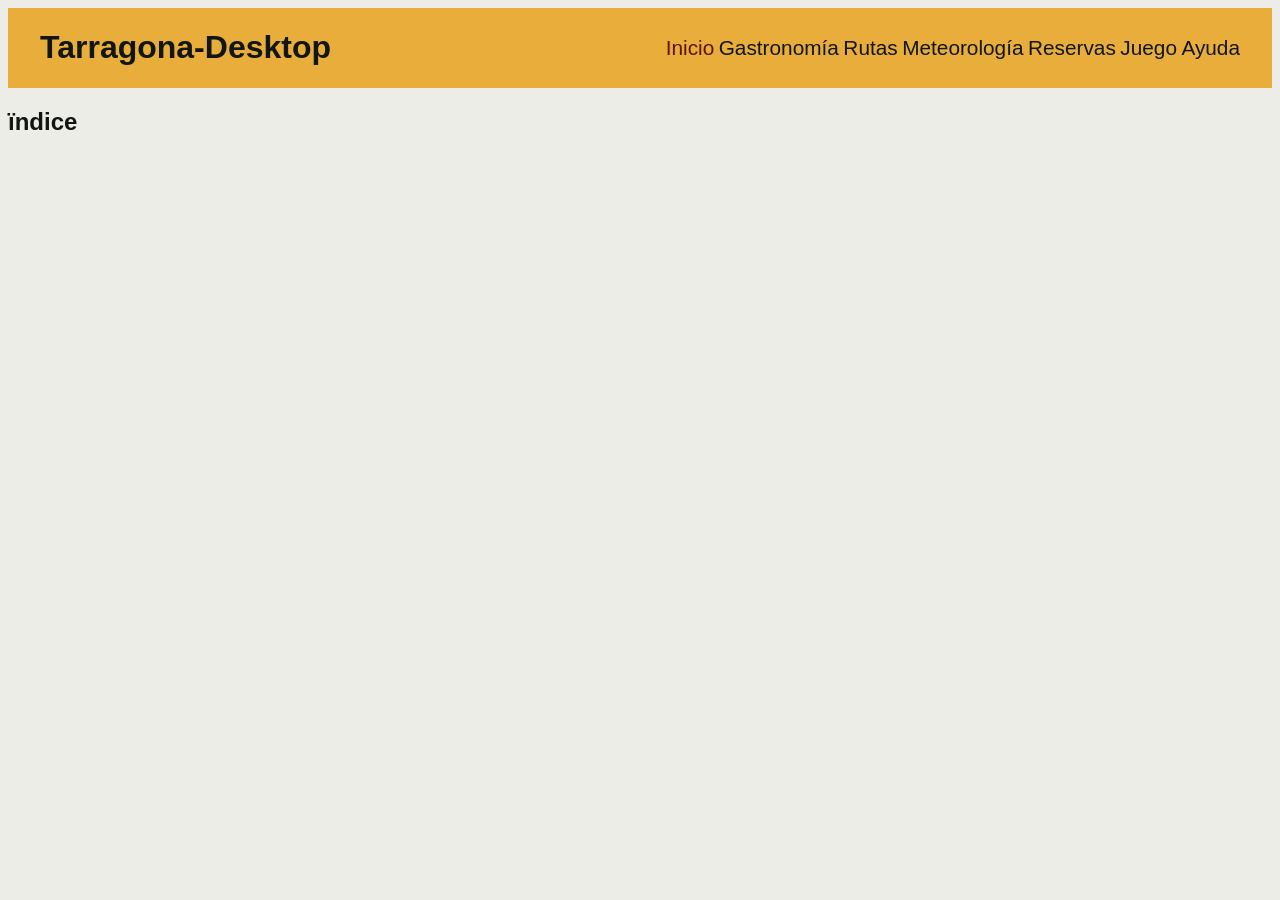
==== index.html @ 51cdd7e1 "Menú de navegación y usabilidad del proyecto" ====
<!DOCTYPE HTML>

<html lang="es">
<head>
    <!-- Datos que describen el documento. Es el head!! -->
    <meta charset="UTF-8" />
    <title>Tarragona-Gastronomia</title>  <!-- Debe de hacer referencia al proyecto completo -->
    <meta name="author" content="Carmen Méndez Camino"/>
    <meta name="description" content="Índice del proyecto Tarragona-Desktop"/>
    <meta name="keywords" content="Índice, Tarragona"/>
    <meta name="viewport" content="width=device-width, initial-scale=1.0"/>
    <link rel="stylesheet" type="text/css" href="estilo/estilo.css" />
    <link rel="stylesheet" type="text/css" href="estilo/layout.css" />
    <link rel="icon" href="multimedia/favicon.ico"/>
</head>

<body>
    <!-- Datos con el contenidos que aparece en el navegador. Es el body!! -->
    <header>
        <h1><a href="index.html" title="Inicio">Tarragona-Desktop</a></h1>  <!-- Debe ser el mismo en todos los documentos HTML del proyecto -->
        <nav> <!-- Menu de navegacion ; Sirve para cuando se pulse el tabulador ir cambiando el elemento -->
            <a href="index.html" title="Inicio de Tarragona-Desktop" class="active">Inicio</a>
            <a href="gastronomia.html" title="Información de la Gastronomia">Gastronomía</a>
            <a href="rutas.html" title="Información sobre rutas">Rutas</a>
            <a href="meteorologia.html" title="Información sobre meteorología">Meteorología</a>
            <a href="reservas.php" title="Información sobre las reservas">Reservas</a>
            <a href="juego.html" title="Información sobre juego">Juego</a>
            <a href="ayuda.html" title="Ayuda de Tarragona-Desktop" >Ayuda</a>
        </nav>
    </header>
    <main>
        <section>
            <h2>ïndice</h2>
        </section>
    </main>
</body>
---- estilo/estilo.css ----
/*Datos personales: Carmen Méndez Camino UO299841*/

/*Estilos generales del proyecto MotoGP-Desktop*/
/*Paleta de colores en RGB: Rojo #5A1400 ; Amarillo #E8AD3B ; Marrón oscuro #111613 ; Blanco no puro #ECede6*/
/* Hereda fuentes predeterminadas del navegador, aplica un color de fondo y un color de texto */
/* especificidad: 001 */
body{
    font-family: Helvetica, Arial, sans-serif ;
    background-color: #ECede6; 
    color: #111613;
}

/* especificidad: 001 */
header{ /*Hereda "color" de body*/
    background-color: #E8AD3B;
}

/* especificidad: 002 */
header a{
    color: #111613; /*hereda el color de texto de body */
    text-decoration-line:none;
}

/* especificidad: 002 */
h1, nav{ /*Hereda "background-color" de header*/
    color: #5A1400;
}

/* especificidad: 002 */
p:first-child{ /*Hereda "color","background-color","font-family" de body*/
    font-size: 0.8em; /*em es relativo*/
}

/*especificacion (0,1,2)*/
/*Hereda de body en este caso el background*/
header a.active {
    color: #5A1400;
}
---- estilo/layout.css ----
/*Datos personales: Carmen Méndez Camino UO299841
/*Layout general del proyecto MotoGP-Desktop*/

/* Especificidad: 001 */
header{
    display: flex;
    justify-content: space-between;
    align-items: center;
    padding: 0 2em;
}

/* Especificidad: 001 */
nav{
    flex-direction: row; /* Esto redefine la propiedad por defecto de flex-direction en 'nav' */
}

/* Especificidad: 001 */
table { /**/
    border-collapse: collapse;
    overflow-x: auto;
}

/* Especificidad: 001 */
th, td { /**/
    white-space: normal;
    overflow-wrap: break-word;
}

/* Por defecto: se muestra SOLO la primera tabla */
/* Especificidad: 002 */
section table:nth-of-type(2) { /**/
    display: none;
}

/* Especificidad: 002 */
article h2+img{
    width: 100%;
    height: 20rem;
    object-fit: cover;
    display: block;
}

/* Reglas de layout movidas desde estilo.css */
/* Especificidad: 001 */
section article {
    margin: 1em 0;
    padding: 1em;
}

/* Especificidad: 001 */
section figure {
    margin: 1em 0;
}

/* Altura uniforme para imágenes del carrusel */
/* Especificidad: 002 */
 

/* Ajuste para contenedor del mapa */
/* Especificidad: 003 */
/* Aquí hay herencia porque los elementos en el div pueden heredar propiedades como color o fuente de body */
main > section:nth-of-type(3) > div {
    min-height: 400px;
    background-color: #eee;
}

/* Ocultar el texto del nombre de archivo en inputs de tipo file */
/* Especificidad: 002 */
/* Las propiedades dont-size y color se heredan de los contenedores del label, o si no del body*/
label > input[type="file"] {
    font-size: 0;
    color: transparent; 
}

/* Botón visible y con tamaño legible */
/* Especificidad: 001 */
label > input[type="file"]::file-selector-button {
    font-size: 1rem;
    padding: 0.4em 0.8em;
}
/* Especificidad: 001 */
main a {
    overflow-wrap: break-word;
}

/* Especificidad: 001 */
main p, main li {
    overflow-wrap: break-word;
}

@media(min-width: 320px) and (max-width:799px){
    /* Especificidad dentro del @media: 002 */
    header, h1, nav{
        display: flex; /*Redefinicion dentro de un @media -> Permitido*/
        flex-direction: column; /*Redefinicion dentro de un @media -> Permitido*/
        justify-content: center; /*Redefinicion dentro de un @media -> Permitido*/
    }

    /* Especificidad dentro del @media: 002 */
    p:first-child{
        display: none;
    }

    /* Especificidad dentro del @media: 001 */
    video{
        width: 100%;
        height:auto;
    }

    /* Especificidad dentro del @media: 001 */
    audio{
        width: 100%;
    }

    /* Especificidad dentro del @media: 002 */
    article h2+img{
        width: 100%; /*Redefinicion dentro de un @media -> Permitido*/
    }
    main > section:nth-of-type(1) > article img{
        width: 90%;
        height: auto;
        display: block;
        margin: 0 auto;
    }
    main > section:nth-of-type(2) > section svg{
        width: 90%;
        height: auto;
        display: block;
        margin: 0 auto;
    }

    /* Ocultamos la tabla grande */
    /* Especificidad dentro del @media: 002 */
    section table:nth-of-type(1) { /**/
        display: none;
    }

    /* Mostramos la tabla transpuesta */
    /* Especificidad dentro del @media: 002 */
    section table:nth-of-type(2) { /**/
        display: table; /*Redefinicion dentro de un @media -> Permitido*/
        width: 100%;
    }

    /* Ajustes de celdas para evitar desbordes */
    /* Especificidad dentro del @media: 002 */
    th, td { /**/
        white-space: normal; /*Redefinicion dentro de un @media -> Permitido*/
        overflow-wrap: break-word; /*Redefinicion dentro de un @media -> Permitido*/
    }

    /* Asegurar que el mapa sea responsive */
    /* Especificidad dentro del @media: 003 */
    main > section:nth-of-type(3) > div {
        width: 90%;
        margin: 0 auto;
        height: 50vh;
    }
}

/* Ocultar migas de navegación en móviles*/
@media (max-width: 465px) {
    /* Especificidad dentro del @media: 002 */
    body > p:first-of-type {
        display: none; /* redefinición de display */
    }

    /* Ocultamos la tabla grande */
    /* Especificidad dentro del @media: 002 */
    section table:nth-of-type(1) { /**/
        display: none; /*Redefinicion dentro de un @media -> Permitido*/
    }

    /* Mostramos la tabla transpuesta */
    /* Especificidad dentro del @media: 002 */
    section table:nth-of-type(2) { /**/
        display: table; /*Redefinicion dentro de un @media -> Permitido*/
        width: 100%; /*Redefinicion dentro de un @media -> Permitido*/
    }

    /* Ajustes de celdas para evitar desbordes */
    /* Especificidad dentro del @media: 002 */
    th, td { /**/
        white-space: normal; /*Redefinicion dentro de un @media -> Permitido*/
        overflow-wrap: break-word; /*Redefinicion dentro de un @media -> Permitido*/
    }

    /* Asegurar que el mapa sea responsive */
    /* Especificidad dentro del @media: 002 */
    main > section:nth-of-type(3) > div {
        width: 90%; /*Redefinicion dentro de un @media -> Permitido*/
        margin: 0 auto; /*Redefinicion dentro de un @media -> Permitido*/
        height: 40vh; /*Redefinicion dentro de un @media -> Permitido*/
    }

    /* Especificidad dentro del @media: 002 */
    main > section:nth-of-type(1) > article img{
        width: 85%; /*Redefinicion dentro de un @media -> Permitido*/
        height: auto; /*Redefinicion dentro de un @media -> Permitido*/
        display: block; /*Redefinicion dentro de un @media -> Permitido*/
        margin: 0 auto; /*Redefinicion dentro de un @media -> Permitido*/
    }

    /* Especificidad dentro del @media: 002 */
    main > section:nth-of-type(2) > section svg{
        width: 85%; /*Redefinicion dentro de un @media -> Permitido*/
        height: auto; /*Redefinicion dentro de un @media -> Permitido*/
        display: block; /*Redefinicion dentro de un @media -> Permitido*/
        margin: 0 auto; /*Redefinicion dentro de un @media -> Permitido*/
    }
}

@media (min-width: 800px) {
     /* Especificidad dentro del @media: 002 */
    header nav a {
        font-size: 1.3em;
    }
}
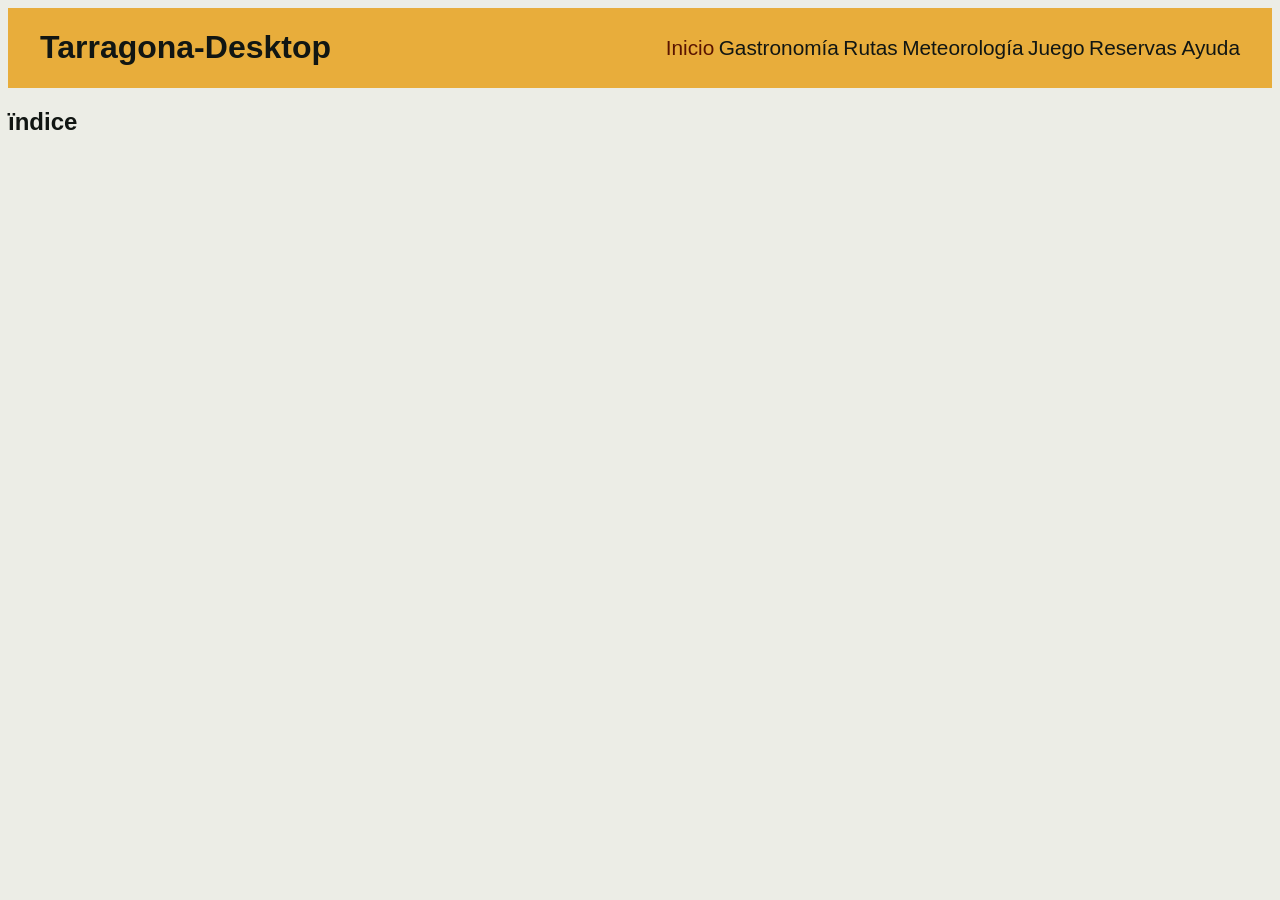
==== commit 956c885d: "wiwi" ====
--- a/index.html
+++ b/index.html
@@ -23,8 +23,8 @@
             <a href="gastronomia.html" title="Información de la Gastronomia">Gastronomía</a>
             <a href="rutas.html" title="Información sobre rutas">Rutas</a>
             <a href="meteorologia.html" title="Información sobre meteorología">Meteorología</a>
+            <a href="juego.html" title="Información sobre juego">Juego</a>
             <a href="reservas.php" title="Información sobre las reservas">Reservas</a>
-            <a href="juego.html" title="Información sobre juego">Juego</a>
             <a href="ayuda.html" title="Ayuda de Tarragona-Desktop" >Ayuda</a>
         </nav>
     </header>
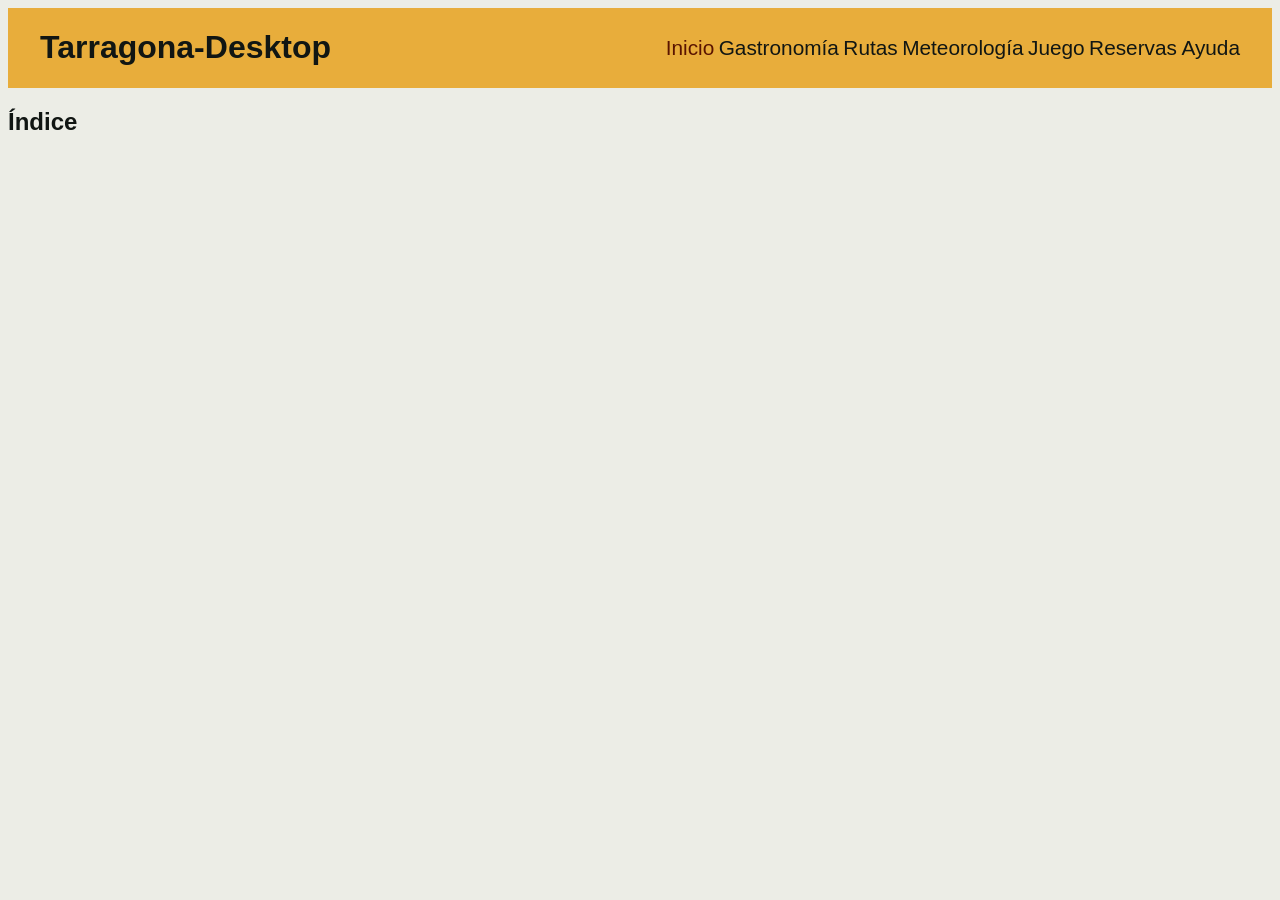
==== commit 1953265e: "Ho ho hola soy german y te apuesto esta recuperación a que tus padres son hermanos" ====
--- a/index.html
+++ b/index.html
@@ -30,7 +30,7 @@
     </header>
     <main>
         <section>
-            <h2>ïndice</h2>
+            <h2>Índice</h2>
         </section>
     </main>
 </body>
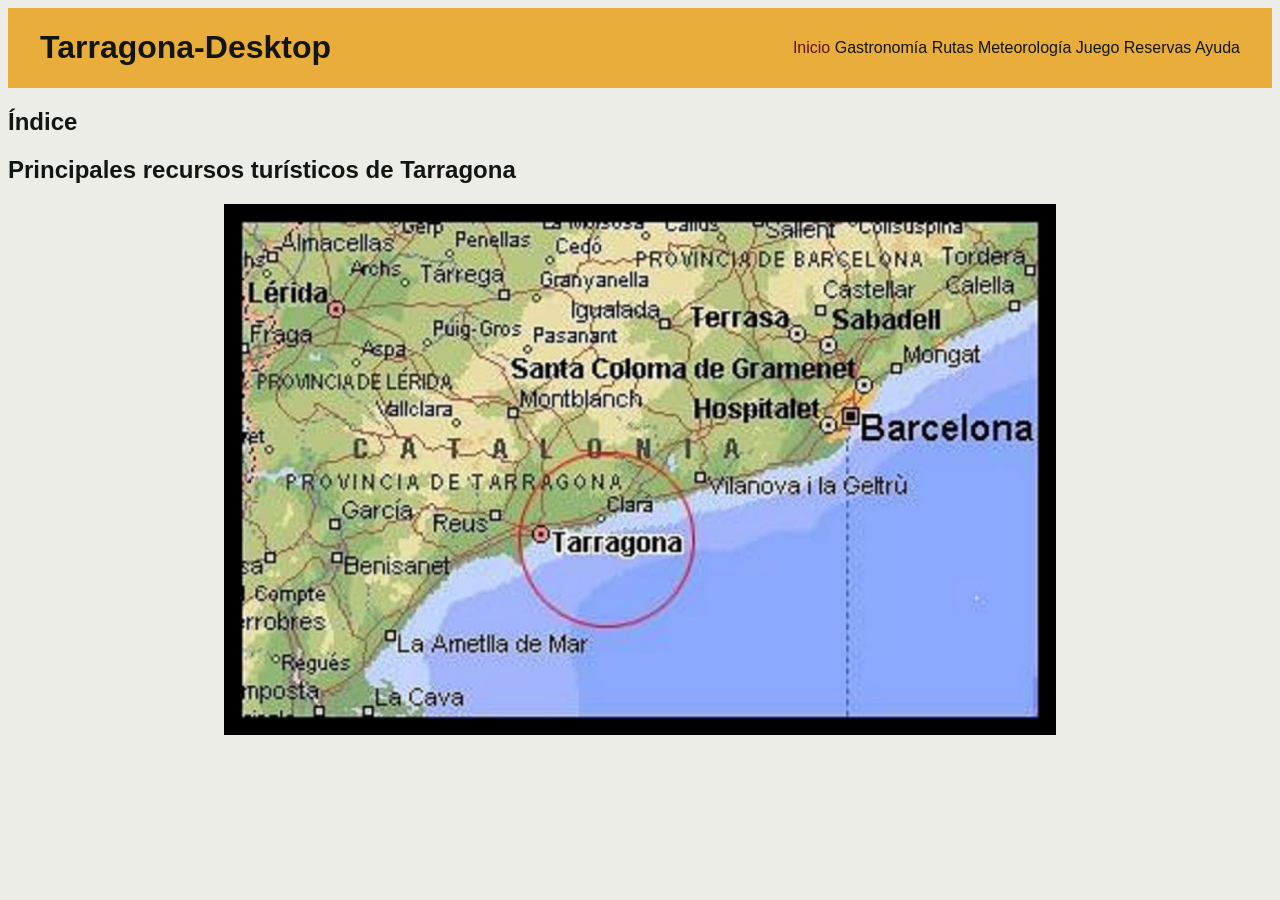
==== commit a60c98c5: "a" ====
--- a/index.html
+++ b/index.html
@@ -4,7 +4,7 @@
 <head>
     <!-- Datos que describen el documento. Es el head!! -->
     <meta charset="UTF-8" />
-    <title>Tarragona-Gastronomia</title>  <!-- Debe de hacer referencia al proyecto completo -->
+    <title>Tarragona-Desktop</title>
     <meta name="author" content="Carmen Méndez Camino"/>
     <meta name="description" content="Índice del proyecto Tarragona-Desktop"/>
     <meta name="keywords" content="Índice, Tarragona"/>
@@ -12,6 +12,9 @@
     <link rel="stylesheet" type="text/css" href="estilo/estilo.css" />
     <link rel="stylesheet" type="text/css" href="estilo/layout.css" />
     <link rel="icon" href="multimedia/favicon.ico"/>
+    <script src="https://code.jquery.com/jquery-3.7.1.min.js"></script>
+    <script src="js/carrusel.js"></script>
+    <script src="js/noticias.js"></script>
 </head>
 
 <body>
--- a/estilo/estilo.css
+++ b/estilo/estilo.css
@@ -21,18 +21,19 @@
     text-decoration-line:none;
 }
 
-/* especificidad: 002 */
+/* especificidad: 001 */
 h1, nav{ /*Hereda "background-color" de header*/
     color: #5A1400;
 }
+
 
 /* especificidad: 002 */
 p:first-child{ /*Hereda "color","background-color","font-family" de body*/
     font-size: 0.8em; /*em es relativo*/
 }
 
-/*especificacion (0,1,2)*/
-/*Hereda de body en este caso el background*/
-header a.active {
+/* especificidad: 002 */
+/* Hereda de body el color de fondo y de nav el color de texto */
+nav a[href="index.html"] {
     color: #5A1400;
-}+}
--- a/estilo/layout.css
+++ b/estilo/layout.css
@@ -1,39 +1,39 @@
-/*Datos personales: Carmen Méndez Camino UO299841
-/*Layout general del proyecto MotoGP-Desktop*/
-
-/* Especificidad: 001 */
-header{
+/* Datos personales: Carmen Méndez Camino UO299841 */
+/* Layout general del proyecto Tarragona-Desktop */
+
+/* especificidad: 001 */
+header {
     display: flex;
     justify-content: space-between;
     align-items: center;
     padding: 0 2em;
 }
 
-/* Especificidad: 001 */
-nav{
+/* especificidad: 001 */
+nav {
     flex-direction: row; /* Esto redefine la propiedad por defecto de flex-direction en 'nav' */
 }
 
-/* Especificidad: 001 */
-table { /**/
+/* especificidad: 001 */
+table {
     border-collapse: collapse;
     overflow-x: auto;
 }
 
-/* Especificidad: 001 */
-th, td { /**/
+/* especificidad: 001 */
+th, td {
     white-space: normal;
     overflow-wrap: break-word;
 }
 
 /* Por defecto: se muestra SOLO la primera tabla */
-/* Especificidad: 002 */
-section table:nth-of-type(2) { /**/
+/* especificidad: 002 */
+section table:nth-of-type(2) {
     display: none;
 }
 
-/* Especificidad: 002 */
-article h2+img{
+/* especificidad: 002 */
+article h2+img {
     width: 100%;
     height: 20rem;
     object-fit: cover;
@@ -41,118 +41,138 @@
 }
 
 /* Reglas de layout movidas desde estilo.css */
-/* Especificidad: 001 */
+/* especificidad: 001 */
 section article {
     margin: 1em 0;
     padding: 1em;
 }
 
-/* Especificidad: 001 */
+/* especificidad: 001 */
 section figure {
     margin: 1em 0;
 }
 
-/* Altura uniforme para imágenes del carrusel */
-/* Especificidad: 002 */
- 
-
-/* Ajuste para contenedor del mapa */
-/* Especificidad: 003 */
-/* Aquí hay herencia porque los elementos en el div pueden heredar propiedades como color o fuente de body */
-main > section:nth-of-type(3) > div {
-    min-height: 400px;
+/* Diseño del carrusel de imágenes */
+/* especificidad: 003 */
+main > section > article {
+    display: flex;
+    align-items: center;
+    justify-content: center;
+    position: relative;
+    max-width: 50rem;
+    margin: 1em auto;
+    background-color: #000;
+}
+
+/* especificidad: 004 */
+main > section > article img {
+    max-width: 100%;
+    height: auto;
+    display: block;
+}
+
+/* Ajuste para contenedor del mapa u otros elementos de sección */
+/* especificidad: 003 */
+/* Los elementos en el article pueden heredar propiedades como color o fuente de body */
+main > section:nth-of-type(3) > article {
+    min-height: 25rem;
     background-color: #eee;
 }
 
 /* Ocultar el texto del nombre de archivo en inputs de tipo file */
-/* Especificidad: 002 */
-/* Las propiedades dont-size y color se heredan de los contenedores del label, o si no del body*/
+/* especificidad: 002 */
+/* Las propiedades font-size y color se heredan de los contenedores del label, o si no del body */
 label > input[type="file"] {
     font-size: 0;
     color: transparent; 
 }
 
 /* Botón visible y con tamaño legible */
-/* Especificidad: 001 */
+/* especificidad: 001 */
 label > input[type="file"]::file-selector-button {
     font-size: 1rem;
     padding: 0.4em 0.8em;
 }
-/* Especificidad: 001 */
+
+/* especificidad: 001 */
 main a {
     overflow-wrap: break-word;
 }
 
-/* Especificidad: 001 */
+/* especificidad: 001 */
 main p, main li {
     overflow-wrap: break-word;
 }
 
 @media(min-width: 320px) and (max-width:799px){
-    /* Especificidad dentro del @media: 002 */
-    header, h1, nav{
-        display: flex; /*Redefinicion dentro de un @media -> Permitido*/
-        flex-direction: column; /*Redefinicion dentro de un @media -> Permitido*/
-        justify-content: center; /*Redefinicion dentro de un @media -> Permitido*/
-    }
-
-    /* Especificidad dentro del @media: 002 */
-    p:first-child{
-        display: none;
-    }
-
-    /* Especificidad dentro del @media: 001 */
-    video{
+    /* especificidad dentro del @media: 001 */
+    header, h1, nav {
+        display: flex; /* redefinición de display */
+        flex-direction: column; /* redefinición de flex-direction */
+        justify-content: center; /* redefinición de justify-content */
+    }
+
+    /* especificidad dentro del @media: 011 */
+    p:first-child {
+        display: none; /* redefinición de display */
+    }
+
+    /* especificidad dentro del @media: 001 */
+    video {
         width: 100%;
-        height:auto;
-    }
-
-    /* Especificidad dentro del @media: 001 */
-    audio{
+        height: auto;
+    }
+
+    /* especificidad dentro del @media: 001 */
+    audio {
         width: 100%;
     }
 
-    /* Especificidad dentro del @media: 002 */
-    article h2+img{
-        width: 100%; /*Redefinicion dentro de un @media -> Permitido*/
-    }
-    main > section:nth-of-type(1) > article img{
-        width: 90%;
+    /* especificidad dentro del @media: 003 */
+    article h2+img {
+        width: 100%; /* redefinición de width */
+    }
+
+    /* especificidad dentro del @media: 004 */
+    main > section:nth-of-type(1) > article img {
+        width: 90%; /* redefinición de width */
         height: auto;
         display: block;
         margin: 0 auto;
     }
-    main > section:nth-of-type(2) > section svg{
-        width: 90%;
+
+    /* especificidad dentro del @media: 003 */
+    main > section:nth-of-type(2) > section svg {
+        width: 90%; /* redefinición de width */
         height: auto;
         display: block;
         margin: 0 auto;
     }
 
     /* Ocultamos la tabla grande */
-    /* Especificidad dentro del @media: 002 */
-    section table:nth-of-type(1) { /**/
-        display: none;
+    /* especificidad dentro del @media: 002 */
+    section table:nth-of-type(1) {
+        display: none; /* redefinición de display */
     }
 
     /* Mostramos la tabla transpuesta */
-    /* Especificidad dentro del @media: 002 */
-    section table:nth-of-type(2) { /**/
-        display: table; /*Redefinicion dentro de un @media -> Permitido*/
+    /* especificidad dentro del @media: 002 */
+    section table:nth-of-type(2) {
+        display: table; /* redefinición de display */
         width: 100%;
     }
 
     /* Ajustes de celdas para evitar desbordes */
-    /* Especificidad dentro del @media: 002 */
-    th, td { /**/
-        white-space: normal; /*Redefinicion dentro de un @media -> Permitido*/
-        overflow-wrap: break-word; /*Redefinicion dentro de un @media -> Permitido*/
+    /* especificidad dentro del @media: 002 */
+    th, td {
+        white-space: normal; /* redefinición de white-space */
+        overflow-wrap: break-word; /* redefinición de overflow-wrap */
     }
 
     /* Asegurar que el mapa sea responsive */
-    /* Especificidad dentro del @media: 003 */
-    main > section:nth-of-type(3) > div {
-        width: 90%;
+    /* especificidad dentro del @media: 003 */
+    main > section:nth-of-type(3) > article {
+        width: 90%; /* redefinición de width */
         margin: 0 auto;
         height: 50vh;
     }
@@ -166,53 +186,37 @@
     }
 
     /* Ocultamos la tabla grande */
-    /* Especificidad dentro del @media: 002 */
-    section table:nth-of-type(1) { /**/
-        display: none; /*Redefinicion dentro de un @media -> Permitido*/
+    /* especificidad dentro del @media: 002 */
+    section table:nth-of-type(1) {
+        display: none; /* redefinición de display */
     }
 
     /* Mostramos la tabla transpuesta */
-    /* Especificidad dentro del @media: 002 */
-    section table:nth-of-type(2) { /**/
-        display: table; /*Redefinicion dentro de un @media -> Permitido*/
-        width: 100%; /*Redefinicion dentro de un @media -> Permitido*/
+    /* especificidad dentro del @media: 002 */
+    section table:nth-of-type(2) {
+        display: table; /* redefinición de display */
+        width: 100%; /* redefinición de width */
     }
 
     /* Ajustes de celdas para evitar desbordes */
-    /* Especificidad dentro del @media: 002 */
-    th, td { /**/
-        white-space: normal; /*Redefinicion dentro de un @media -> Permitido*/
-        overflow-wrap: break-word; /*Redefinicion dentro de un @media -> Permitido*/
+    /* especificidad dentro del @media: 002 */
+    th, td {
+        white-space: normal; /* redefinición de white-space */
+        overflow-wrap: break-word; /* redefinición de overflow-wrap */
     }
 
     /* Asegurar que el mapa sea responsive */
-    /* Especificidad dentro del @media: 002 */
-    main > section:nth-of-type(3) > div {
-        width: 90%; /*Redefinicion dentro de un @media -> Permitido*/
-        margin: 0 auto; /*Redefinicion dentro de un @media -> Permitido*/
-        height: 40vh; /*Redefinicion dentro de un @media -> Permitido*/
-    }
-
-    /* Especificidad dentro del @media: 002 */
-    main > section:nth-of-type(1) > article img{
-        width: 85%; /*Redefinicion dentro de un @media -> Permitido*/
-        height: auto; /*Redefinicion dentro de un @media -> Permitido*/
-        display: block; /*Redefinicion dentro de un @media -> Permitido*/
-        margin: 0 auto; /*Redefinicion dentro de un @media -> Permitido*/
-    }
-
-    /* Especificidad dentro del @media: 002 */
-    main > section:nth-of-type(2) > section svg{
-        width: 85%; /*Redefinicion dentro de un @media -> Permitido*/
-        height: auto; /*Redefinicion dentro de un @media -> Permitido*/
-        display: block; /*Redefinicion dentro de un @media -> Permitido*/
-        margin: 0 auto; /*Redefinicion dentro de un @media -> Permitido*/
-    }
-}
-
-@media (min-width: 800px) {
-     /* Especificidad dentro del @media: 002 */
-    header nav a {
-        font-size: 1.3em;
-    }
-}+    /* especificidad dentro del @media: 002 */
+    main > section:nth-of-type(3) > article {
+        width: 90%; /* redefinición de width */
+        margin: 0 auto; /* redefinición de margin */
+        height: 40vh; /* redefinición de height */
+    }
+
+    /* especificidad dentro del @media: 004 */
+    main > section:nth-of-type(1) > article img {
+        width: 85%; /* redefinición de width */
+        height: auto; /* redefinición de height */
+        display: block; /* redefinición de display */
+    }
+}
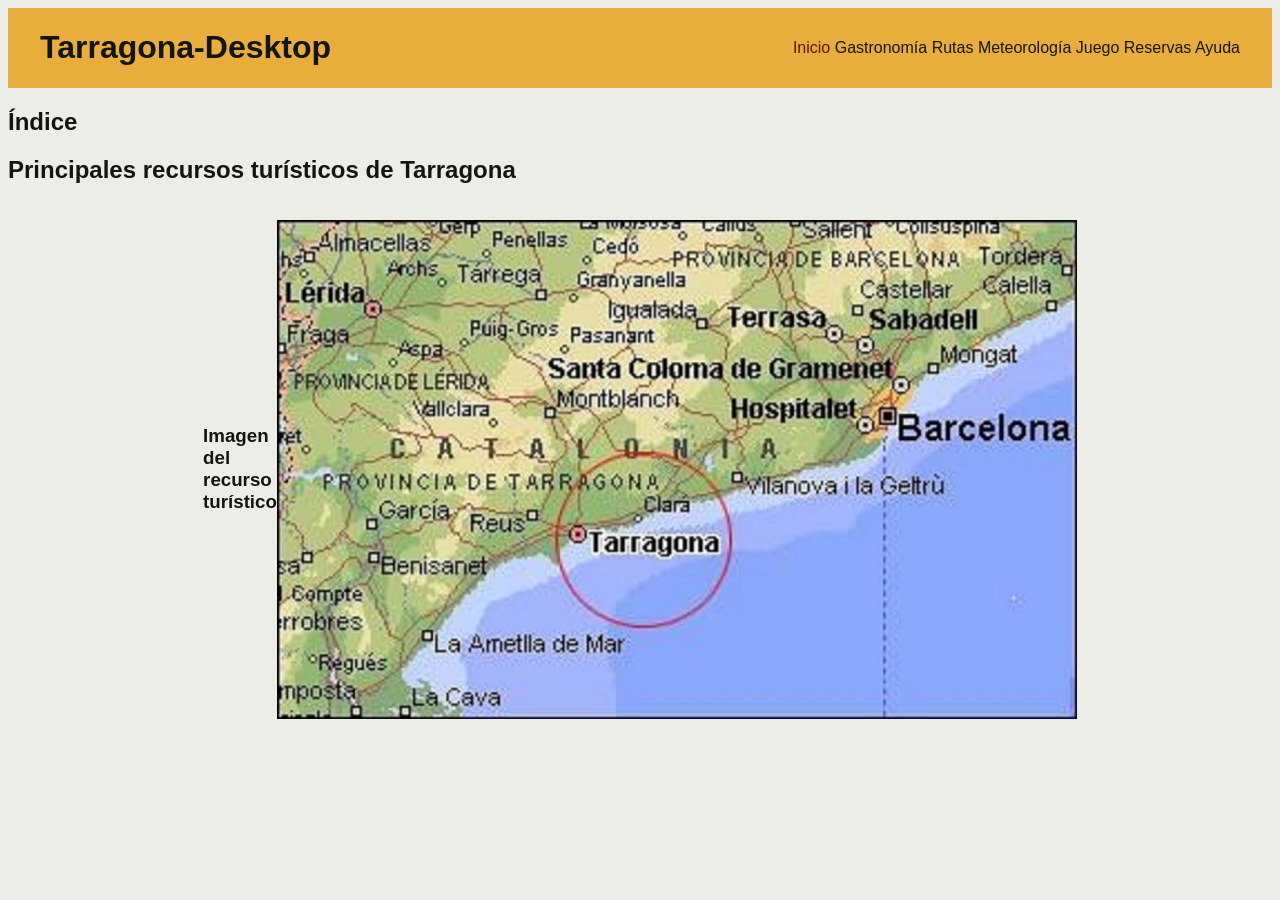
==== commit f43d7f43: "prueba" ====
--- a/index.html
+++ b/index.html
@@ -18,7 +18,7 @@
 </head>
 
 <body>
-    <!-- Datos con el contenidos que aparece en el navegador. Es el body!! -->
+    <!-- Datos con el contenidos que aparece en el navegador. Es el body! -->
     <header>
         <h1><a href="index.html" title="Inicio">Tarragona-Desktop</a></h1>  <!-- Debe ser el mismo en todos los documentos HTML del proyecto -->
         <nav> <!-- Menu de navegacion ; Sirve para cuando se pulse el tabulador ir cambiando el elemento -->
@@ -36,4 +36,5 @@
             <h2>Índice</h2>
         </section>
     </main>
-</body>+</body>
+</html>
--- a/estilo/estilo.css
+++ b/estilo/estilo.css
@@ -37,3 +37,24 @@
 nav a[href="index.html"] {
     color: #5A1400;
 }
+
+/* Ajuste para contenedor del mapa u otros elementos de sección */
+/* especificidad: 003 */
+/* Los elementos en el article pueden heredar propiedades como color o fuente de body */
+main > section:nth-of-type(3) > article {
+    background-color: #eee;
+}
+
+/* Ocultar el texto del nombre de archivo en inputs de tipo file */
+/* especificidad: 002 */
+/* Las propiedades font-size y color se heredan de los contenedores del label, o si no del body */
+label > input[type="file"] {
+    font-size: 0;
+    color: transparent; 
+}
+
+/* Botón visible y con tamaño legible */
+/* especificidad: 001 */
+label > input[type="file"]::file-selector-button {
+    font-size: 1rem;
+}
--- a/estilo/layout.css
+++ b/estilo/layout.css
@@ -61,7 +61,6 @@
     position: relative;
     max-width: 50rem;
     margin: 1em auto;
-    background-color: #000;
 }
 
 /* especificidad: 004 */
@@ -76,15 +75,6 @@
 /* Los elementos en el article pueden heredar propiedades como color o fuente de body */
 main > section:nth-of-type(3) > article {
     min-height: 25rem;
-    background-color: #eee;
-}
-
-/* Ocultar el texto del nombre de archivo en inputs de tipo file */
-/* especificidad: 002 */
-/* Las propiedades font-size y color se heredan de los contenedores del label, o si no del body */
-label > input[type="file"] {
-    font-size: 0;
-    color: transparent; 
 }
 
 /* Botón visible y con tamaño legible */
